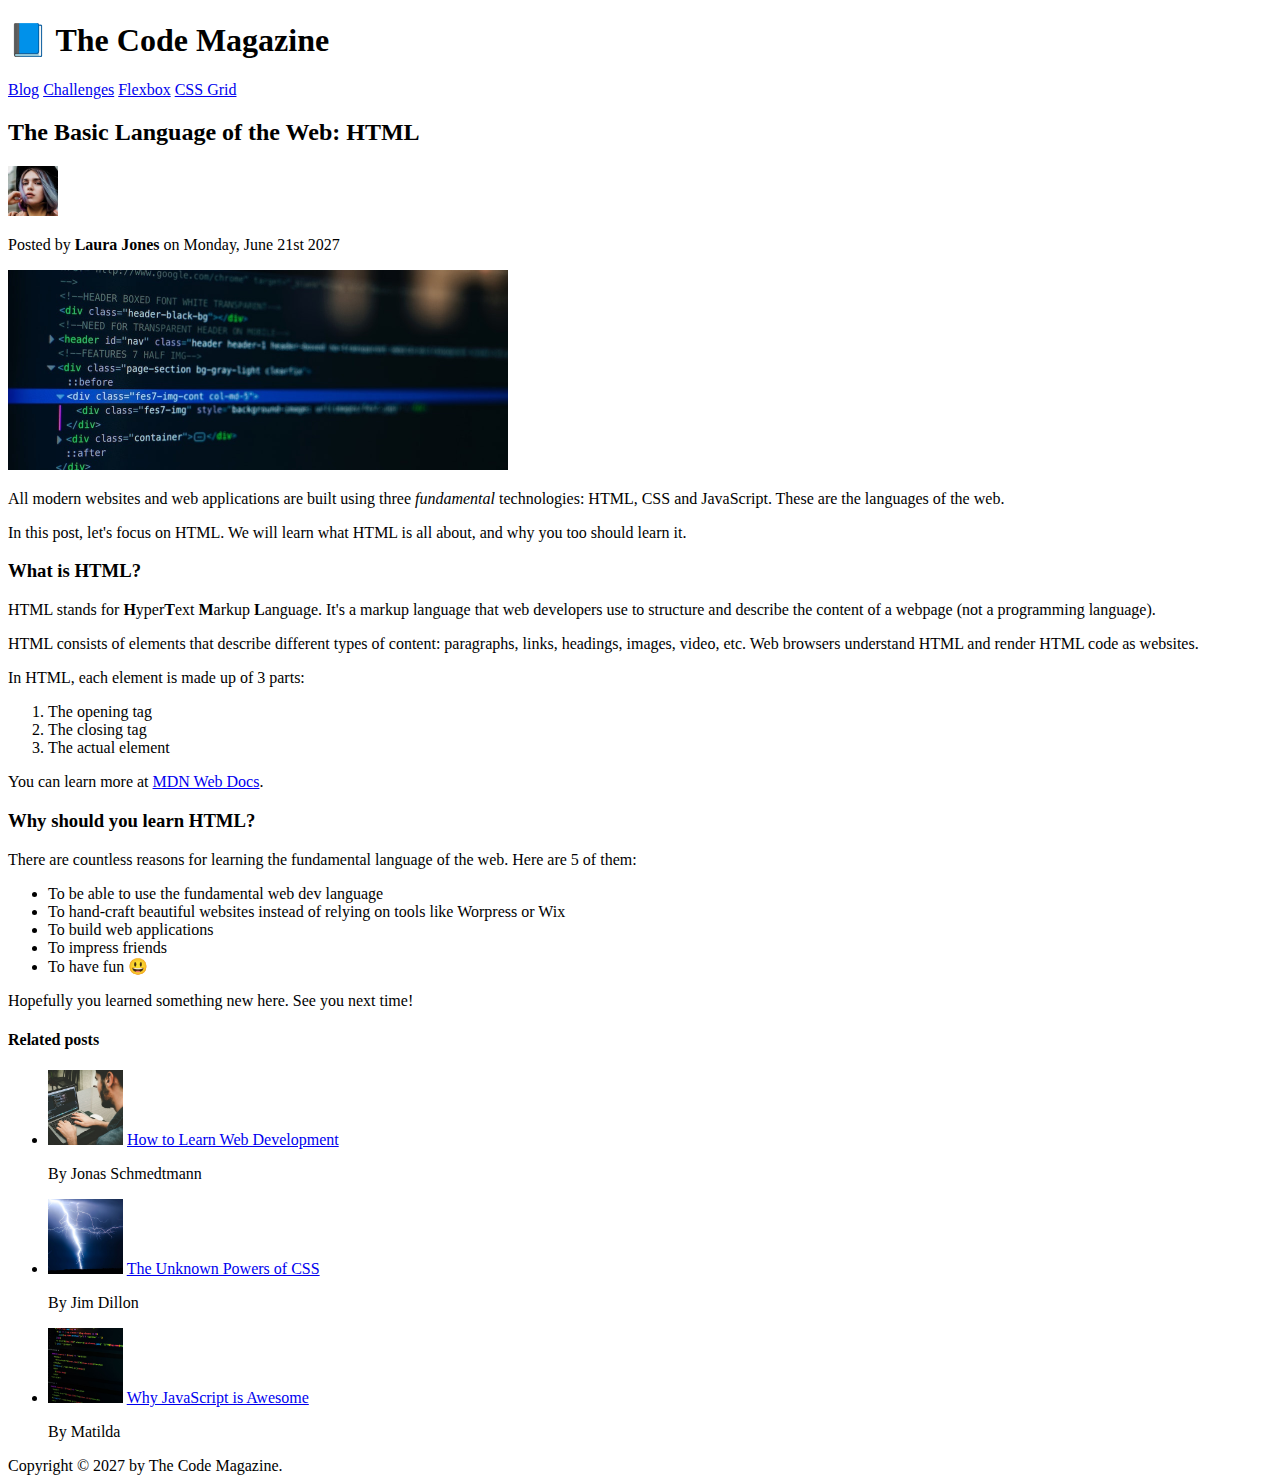
==== my_solution/03-CSS-Fundamentals/index.html @ 55ce04ad "chapter3" ====
<!DOCTYPE html>
<html lang="en">
  <head>
    <meta charset="UTF-8" />
    <title>The Basic Language of the Web: HTML</title>
  </head>

  <body>
    <!--
    <h1>The Basic Language of the Web: HTML</h1>
    <h2>The Basic Language of the Web: HTML</h2>
    <h3>The Basic Language of the Web: HTML</h3>
    <h4>The Basic Language of the Web: HTML</h4>
    <h5>The Basic Language of the Web: HTML</h5>
    <h6>The Basic Language of the Web: HTML</h6>
    -->

    <header>
      <h1>📘 The Code Magazine</h1>

      <nav>
        <a href="blog.html">Blog</a>
        <a href="#">Challenges</a>
        <a href="#">Flexbox</a>
        <a href="#">CSS Grid</a>
      </nav>
    </header>

    <article>
      <header>
        <h2>The Basic Language of the Web: HTML</h2>

        <img
          src="img/laura-jones.jpg"
          alt="Headshot of Laura Jones"
          height="50"
          width="50"
        />

        <p>Posted by <strong>Laura Jones</strong> on Monday, June 21st 2027</p>

        <img
          src="img/post-img.jpg"
          alt="HTML code on a screen"
          width="500"
          height="200"
        />
      </header>

      <p>
        All modern websites and web applications are built using three
        <em>fundamental</em>
        technologies: HTML, CSS and JavaScript. These are the languages of the
        web.
      </p>

      <p>
        In this post, let's focus on HTML. We will learn what HTML is all about,
        and why you too should learn it.
      </p>

      <h3>What is HTML?</h3>
      <p>
        HTML stands for <strong>H</strong>yper<strong>T</strong>ext
        <strong>M</strong>arkup <strong>L</strong>anguage. It's a markup
        language that web developers use to structure and describe the content
        of a webpage (not a programming language).
      </p>
      <p>
        HTML consists of elements that describe different types of content:
        paragraphs, links, headings, images, video, etc. Web browsers understand
        HTML and render HTML code as websites.
      </p>
      <p>In HTML, each element is made up of 3 parts:</p>

      <ol>
        <li>The opening tag</li>
        <li>The closing tag</li>
        <li>The actual element</li>
      </ol>

      <p>
        You can learn more at
        <a
          href="https://developer.mozilla.org/en-US/docs/Web/HTML"
          target="_blank"
          >MDN Web Docs</a
        >.
      </p>

      <h3>Why should you learn HTML?</h3>

      <p>
        There are countless reasons for learning the fundamental language of the
        web. Here are 5 of them:
      </p>

      <ul>
        <li>To be able to use the fundamental web dev language</li>
        <li>
          To hand-craft beautiful websites instead of relying on tools like
          Worpress or Wix
        </li>
        <li>To build web applications</li>
        <li>To impress friends</li>
        <li>To have fun 😃</li>
      </ul>

      <p>Hopefully you learned something new here. See you next time!</p>
    </article>

    <aside>
      <h4>Related posts</h4>

      <ul>
        <li>
          <img
            src="img/related-1.jpg"
            alt="Person programming"
            width="75"
            width="75"
          />
          <a href="#">How to Learn Web Development</a>
          <p>By Jonas Schmedtmann</p>
        </li>
        <li>
          <img src="img/related-2.jpg" alt="Lightning" width="75" heigth="75" />
          <a href="#">The Unknown Powers of CSS</a>
          <p>By Jim Dillon</p>
        </li>
        <li>
          <img
            src="img/related-3.jpg"
            alt="JavaScript code on a screen"
            width="75"
            height="75"
          />
          <a href="#">Why JavaScript is Awesome</a>
          <p>By Matilda</p>
        </li>
      </ul>
    </aside>

    <footer>Copyright &copy; 2027 by The Code Magazine.</footer>
  </body>
</html>
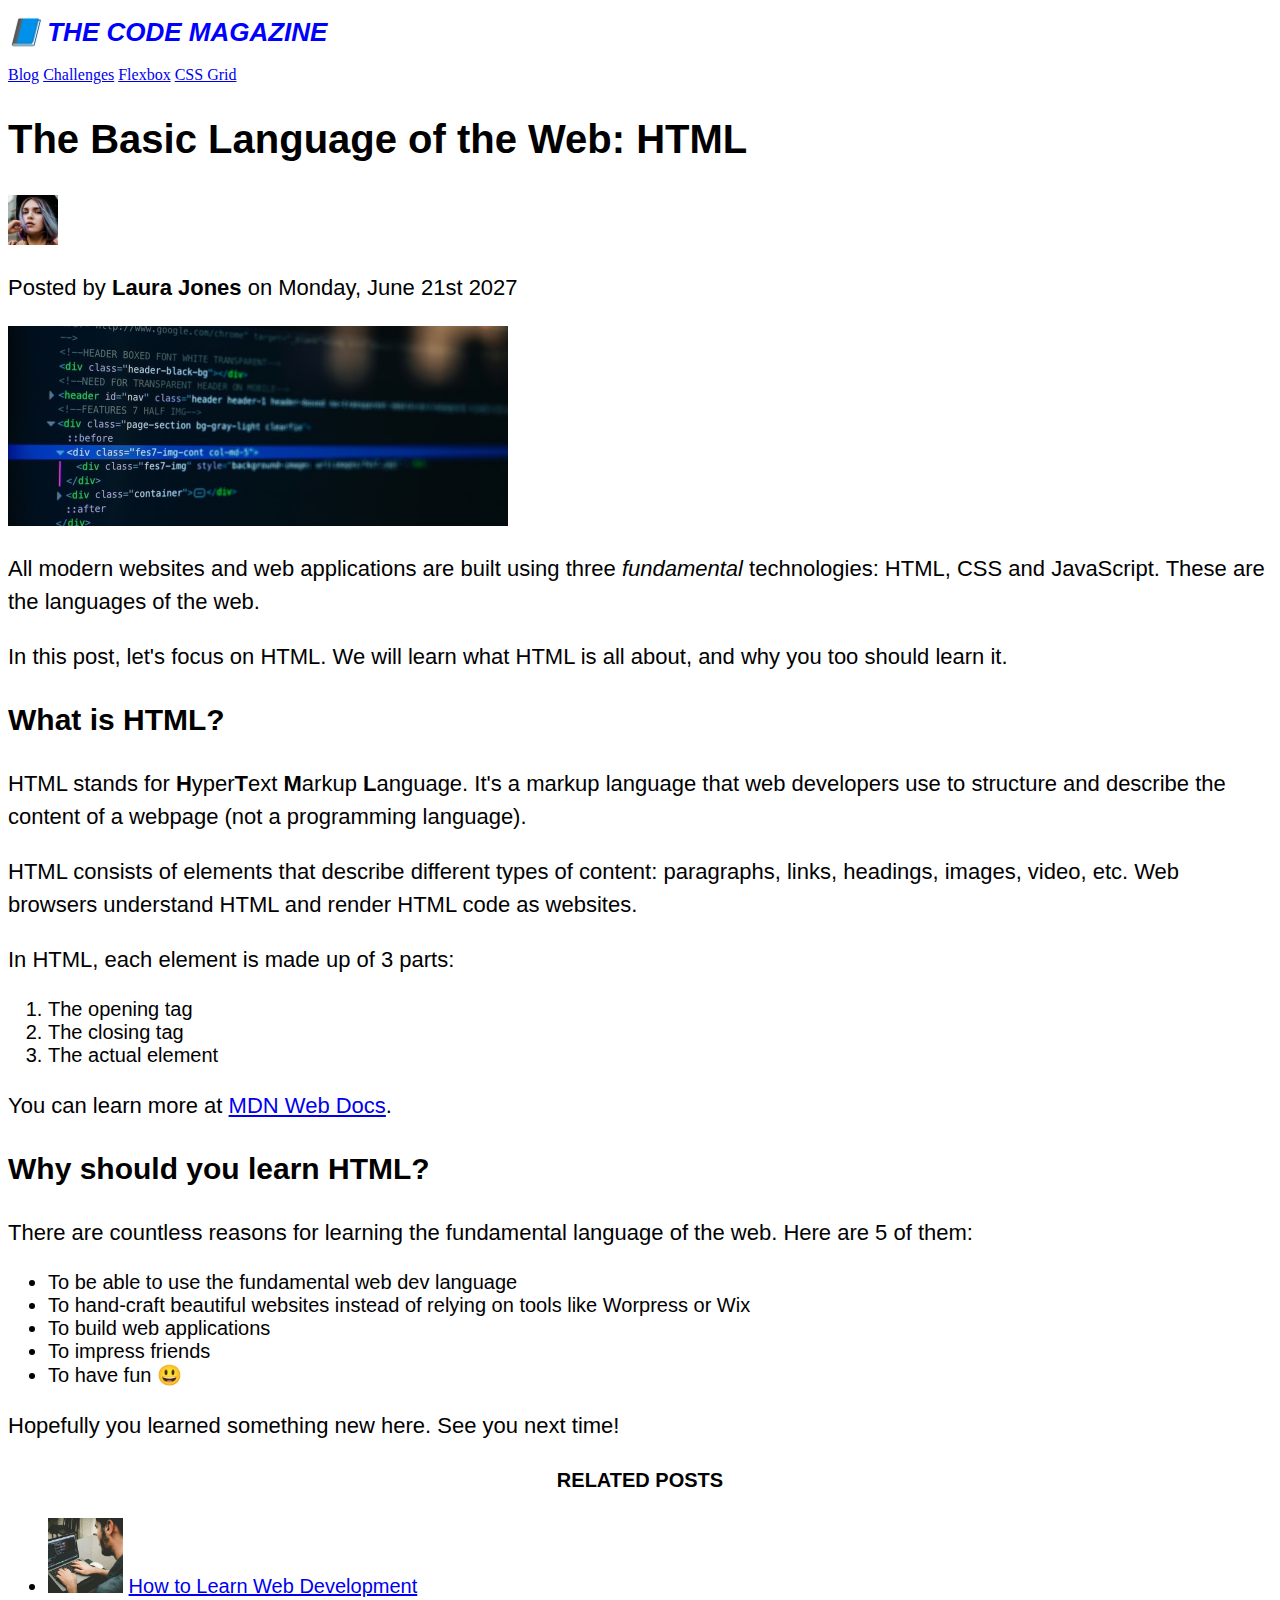
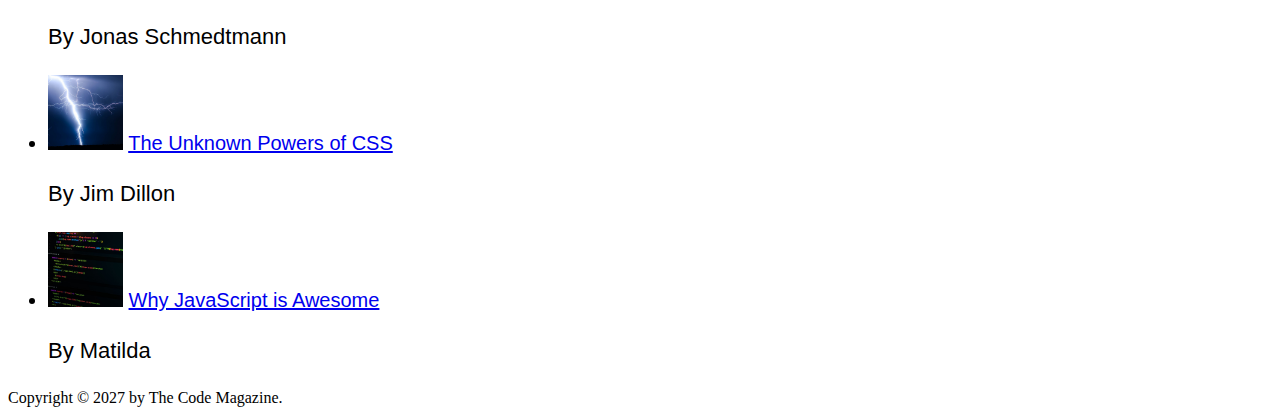
==== commit c78bfeda: "23 finished" ====
--- a/my_solution/03-CSS-Fundamentals/index.html
+++ b/my_solution/03-CSS-Fundamentals/index.html
@@ -3,6 +3,7 @@
   <head>
     <meta charset="UTF-8" />
     <title>The Basic Language of the Web: HTML</title>
+    <link rel="stylesheet" href="style.css" />
   </head>
 
   <body>
--- a/my_solution/03-CSS-Fundamentals/style.css
+++ b/my_solution/03-CSS-Fundamentals/style.css
@@ -0,0 +1,40 @@
+h1 {
+  color: blue;
+  font-size: 26px;
+  font-family: sans-serif;
+  text-transform: uppercase;
+  font-style: italic;
+}
+
+h2 {
+  font-size: 40px;
+  font-family: sans-serif;
+}
+
+h3 {
+  font-size: 30px;
+  font-family: sans-serif;
+}
+
+h4 {
+  font-size: 20px;
+  font-family: sans-serif;
+  text-transform: uppercase;
+  text-align: center;
+}
+
+h4 {
+  font-size: 20px;
+  font-family: sans-serif;
+}
+
+p {
+  font-size: 22px;
+  font-family: sans-serif;
+  line-height: 1.5;
+}
+
+li {
+  font-size: 20px;
+  font-family: sans-serif;
+}
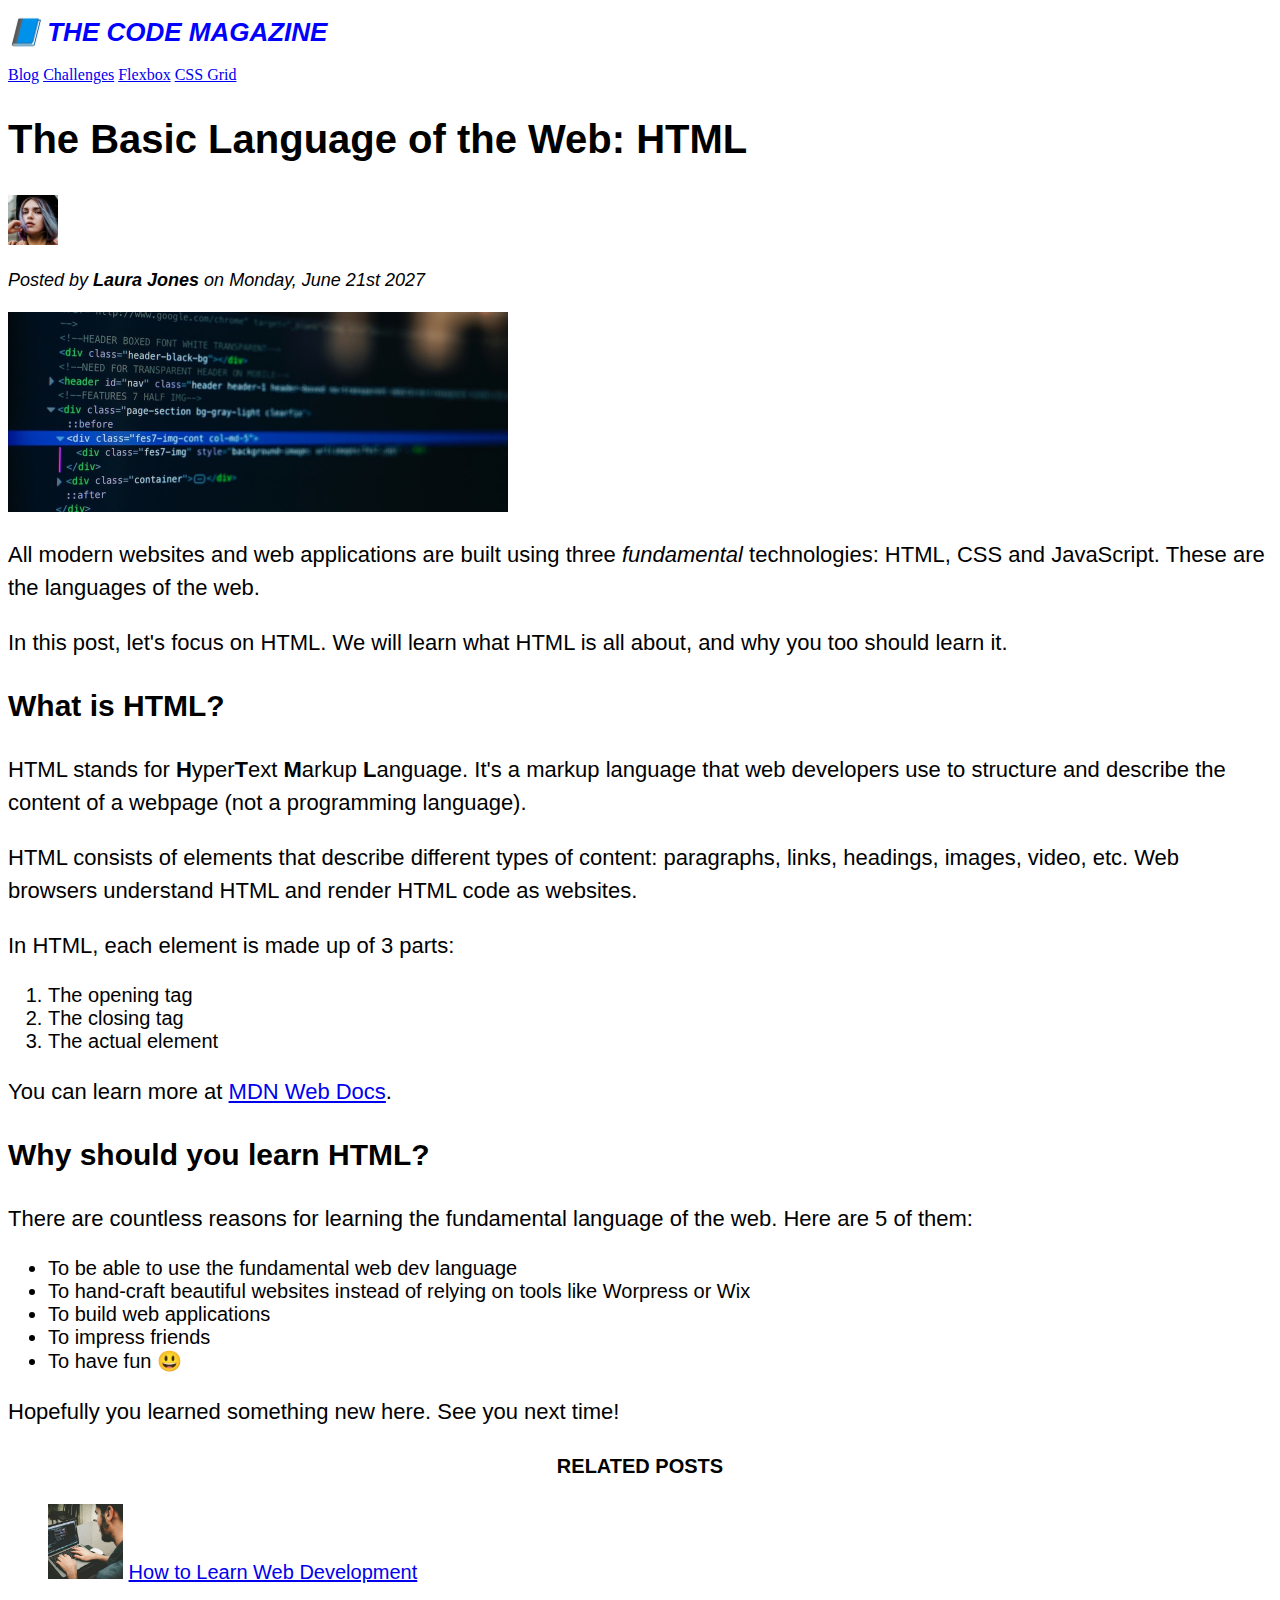
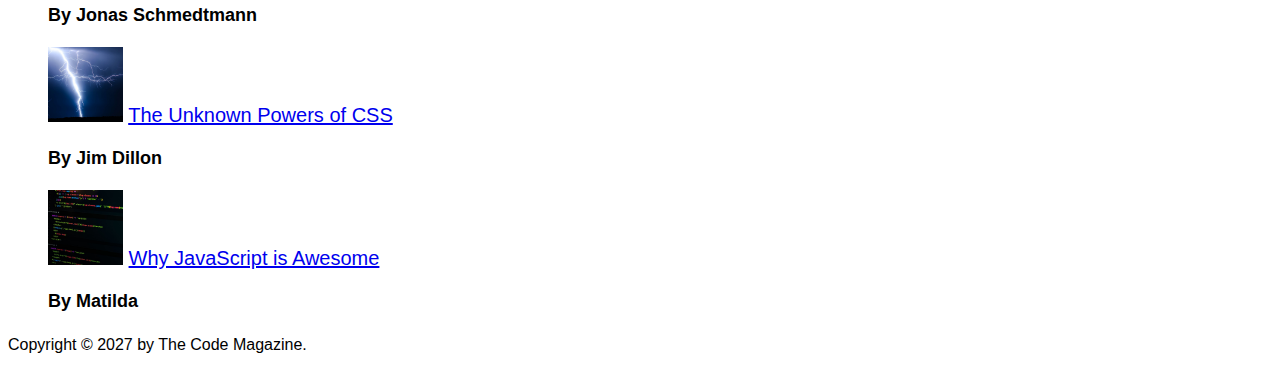
==== commit 037b12f7: "base css" ====
--- a/my_solution/03-CSS-Fundamentals/index.html
+++ b/my_solution/03-CSS-Fundamentals/index.html
@@ -38,7 +38,9 @@
           width="50"
         />
 
-        <p>Posted by <strong>Laura Jones</strong> on Monday, June 21st 2027</p>
+        <p id="auther">
+          Posted by <strong>Laura Jones</strong> on Monday, June 21st 2027
+        </p>
 
         <img
           src="img/post-img.jpg"
@@ -113,7 +115,7 @@
     <aside>
       <h4>Related posts</h4>
 
-      <ul>
+      <ul class="no-bullet-points">
         <li>
           <img
             src="img/related-1.jpg"
@@ -122,12 +124,12 @@
             width="75"
           />
           <a href="#">How to Learn Web Development</a>
-          <p>By Jonas Schmedtmann</p>
+          <p class="related-author">By Jonas Schmedtmann</p>
         </li>
         <li>
           <img src="img/related-2.jpg" alt="Lightning" width="75" heigth="75" />
           <a href="#">The Unknown Powers of CSS</a>
-          <p>By Jim Dillon</p>
+          <p class="related-author">By Jim Dillon</p>
         </li>
         <li>
           <img
@@ -137,11 +139,13 @@
             height="75"
           />
           <a href="#">Why JavaScript is Awesome</a>
-          <p>By Matilda</p>
+          <p class="related-author">By Matilda</p>
         </li>
       </ul>
     </aside>
 
-    <footer>Copyright &copy; 2027 by The Code Magazine.</footer>
+    <footer>
+      <p id="copyright">Copyright &copy; 2027 by The Code Magazine.</p>
+    </footer>
   </body>
 </html>
--- a/my_solution/03-CSS-Fundamentals/style.css
+++ b/my_solution/03-CSS-Fundamentals/style.css
@@ -1,40 +1,67 @@
+h1,
+h2,
+h3,
+h4,
+p,
+li {
+  font-family: sans-serif;
+}
+
 h1 {
   color: blue;
   font-size: 26px;
-  font-family: sans-serif;
   text-transform: uppercase;
   font-style: italic;
 }
 
 h2 {
   font-size: 40px;
-  font-family: sans-serif;
 }
 
 h3 {
   font-size: 30px;
-  font-family: sans-serif;
 }
 
 h4 {
   font-size: 20px;
-  font-family: sans-serif;
   text-transform: uppercase;
   text-align: center;
 }
 
 h4 {
   font-size: 20px;
-  font-family: sans-serif;
 }
 
 p {
   font-size: 22px;
-  font-family: sans-serif;
   line-height: 1.5;
 }
 
 li {
   font-size: 20px;
-  font-family: sans-serif;
 }
+
+.no-bullet-points {
+  list-style: none;
+}
+
+.related-author {
+  font-size: 18px;
+  font-weight: bold;
+}
+
+/* footer p {
+  font-size: 16px;
+} */
+#copyright {
+  font-size: 16px;
+}
+
+#auther {
+  font-style: italic;
+  font-size: 18px;
+}
+
+/* header p {
+  font-style: italic;
+} */
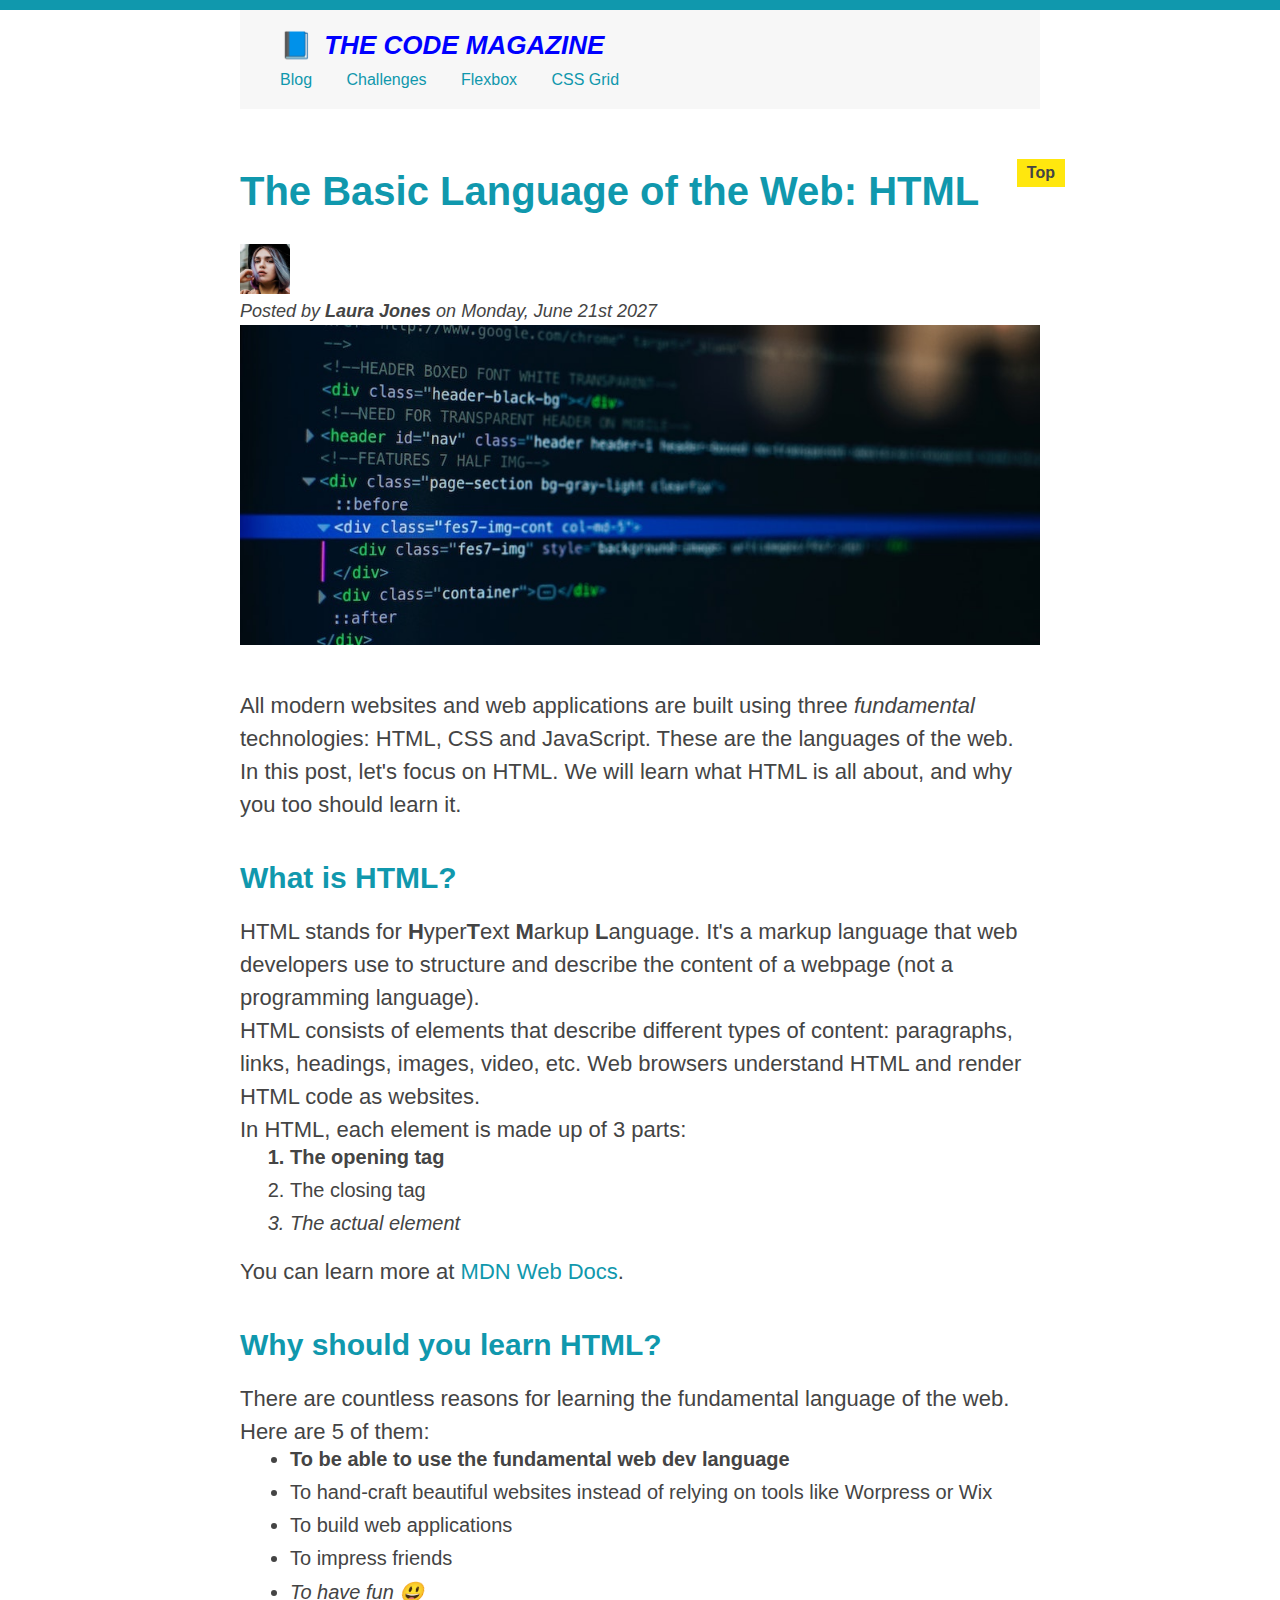
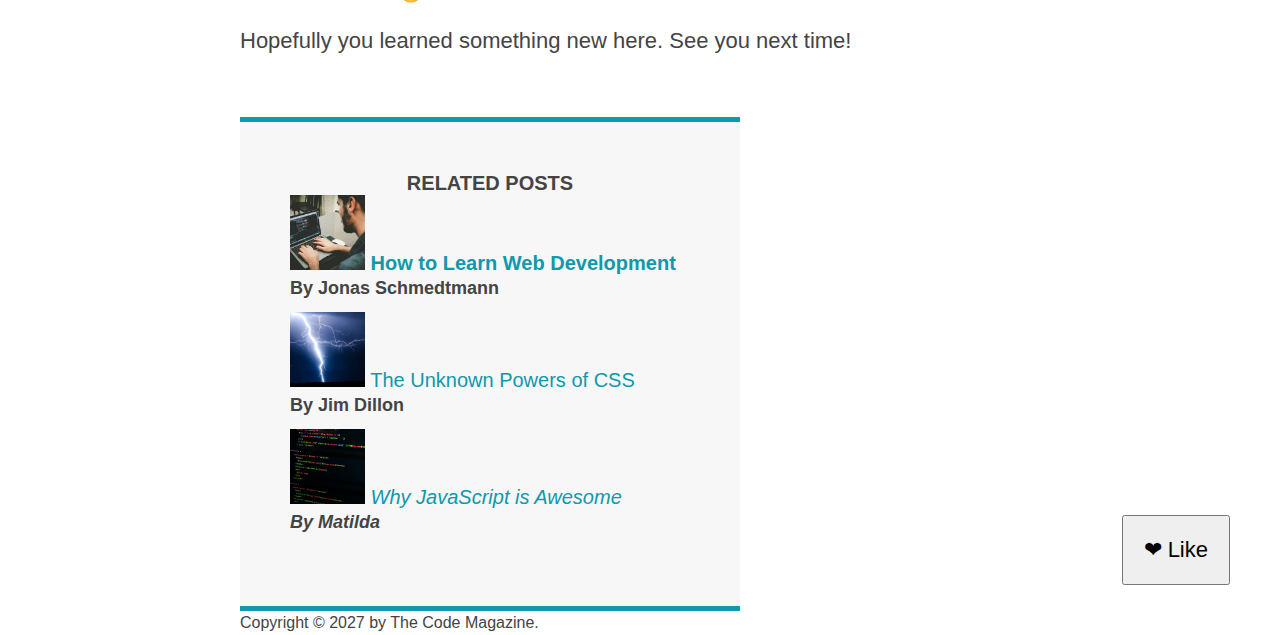
==== commit 888236ee: "sdfa" ====
--- a/my_solution/03-CSS-Fundamentals/index.html
+++ b/my_solution/03-CSS-Fundamentals/index.html
@@ -16,136 +16,148 @@
     <h6>The Basic Language of the Web: HTML</h6>
     -->
 
-    <header>
-      <h1>📘 The Code Magazine</h1>
+    <div class="container">
+      <header class="main-header">
+        <h1>📘 The Code Magazine</h1>
 
-      <nav>
-        <a href="blog.html">Blog</a>
-        <a href="#">Challenges</a>
-        <a href="#">Flexbox</a>
-        <a href="#">CSS Grid</a>
-      </nav>
-    </header>
+        <nav>
+          <a href="blog.html">Blog</a>
+          <a href="#">Challenges</a>
+          <a href="#">Flexbox</a>
+          <a href="#">CSS Grid</a>
+        </nav>
+      </header>
 
-    <article>
-      <header>
-        <h2>The Basic Language of the Web: HTML</h2>
+      <article>
+        <header class="post-header">
+          <h2>The Basic Language of the Web: HTML</h2>
 
-        <img
-          src="img/laura-jones.jpg"
-          alt="Headshot of Laura Jones"
-          height="50"
-          width="50"
-        />
+          <img
+            src="img/laura-jones.jpg"
+            alt="Headshot of Laura Jones"
+            height="50"
+            width="50"
+          />
 
-        <p id="auther">
-          Posted by <strong>Laura Jones</strong> on Monday, June 21st 2027
+          <p id="auther">
+            Posted by <strong>Laura Jones</strong> on Monday, June 21st 2027
+          </p>
+
+          <img
+            src="img/post-img.jpg"
+            alt="HTML code on a screen"
+            class="post-img"
+          />
+        </header>
+
+        <p>
+          All modern websites and web applications are built using three
+          <em>fundamental</em>
+          technologies: HTML, CSS and JavaScript. These are the languages of the
+          web.
         </p>
 
-        <img
-          src="img/post-img.jpg"
-          alt="HTML code on a screen"
-          width="500"
-          height="200"
-        />
-      </header>
+        <p>
+          In this post, let's focus on HTML. We will learn what HTML is all
+          about, and why you too should learn it.
+        </p>
 
-      <p>
-        All modern websites and web applications are built using three
-        <em>fundamental</em>
-        technologies: HTML, CSS and JavaScript. These are the languages of the
-        web.
-      </p>
+        <h3>What is HTML?</h3>
+        <p>
+          HTML stands for <strong>H</strong>yper<strong>T</strong>ext
+          <strong>M</strong>arkup <strong>L</strong>anguage. It's a markup
+          language that web developers use to structure and describe the content
+          of a webpage (not a programming language).
+        </p>
+        <p>
+          HTML consists of elements that describe different types of content:
+          paragraphs, links, headings, images, video, etc. Web browsers
+          understand HTML and render HTML code as websites.
+        </p>
+        <p>In HTML, each element is made up of 3 parts:</p>
 
-      <p>
-        In this post, let's focus on HTML. We will learn what HTML is all about,
-        and why you too should learn it.
-      </p>
+        <ol>
+          <li class="first-li">The opening tag</li>
+          <li>The closing tag</li>
+          <li>The actual element</li>
+        </ol>
 
-      <h3>What is HTML?</h3>
-      <p>
-        HTML stands for <strong>H</strong>yper<strong>T</strong>ext
-        <strong>M</strong>arkup <strong>L</strong>anguage. It's a markup
-        language that web developers use to structure and describe the content
-        of a webpage (not a programming language).
-      </p>
-      <p>
-        HTML consists of elements that describe different types of content:
-        paragraphs, links, headings, images, video, etc. Web browsers understand
-        HTML and render HTML code as websites.
-      </p>
-      <p>In HTML, each element is made up of 3 parts:</p>
+        <p>
+          You can learn more at
+          <a
+            href="https://developer.mozilla.org/en-US/docs/Web/HTML"
+            target="_blank"
+            >MDN Web Docs</a
+          >.
+        </p>
 
-      <ol>
-        <li>The opening tag</li>
-        <li>The closing tag</li>
-        <li>The actual element</li>
-      </ol>
+        <h3>Why should you learn HTML?</h3>
 
-      <p>
-        You can learn more at
-        <a
-          href="https://developer.mozilla.org/en-US/docs/Web/HTML"
-          target="_blank"
-          >MDN Web Docs</a
-        >.
-      </p>
+        <p>
+          There are countless reasons for learning the fundamental language of
+          the web. Here are 5 of them:
+        </p>
 
-      <h3>Why should you learn HTML?</h3>
+        <ul>
+          <li class="first-li">
+            To be able to use the fundamental web dev language
+          </li>
+          <li>
+            To hand-craft beautiful websites instead of relying on tools like
+            Worpress or Wix
+          </li>
+          <li>To build web applications</li>
+          <li>To impress friends</li>
+          <li>To have fun 😃</li>
+        </ul>
 
-      <p>
-        There are countless reasons for learning the fundamental language of the
-        web. Here are 5 of them:
-      </p>
+        <p>Hopefully you learned something new here. See you next time!</p>
+      </article>
 
-      <ul>
-        <li>To be able to use the fundamental web dev language</li>
-        <li>
-          To hand-craft beautiful websites instead of relying on tools like
-          Worpress or Wix
-        </li>
-        <li>To build web applications</li>
-        <li>To impress friends</li>
-        <li>To have fun 😃</li>
-      </ul>
+      <aside>
+        <h4>Related posts</h4>
 
-      <p>Hopefully you learned something new here. See you next time!</p>
-    </article>
+        <ul class="no-bullet-points">
+          <li>
+            <img
+              src="img/related-1.jpg"
+              alt="Person programming"
+              width="75"
+              width="75"
+            />
+            <a href="#">How to Learn Web Development</a>
+            <p class="related-author">By Jonas Schmedtmann</p>
+          </li>
+          <li>
+            <img
+              src="img/related-2.jpg"
+              alt="Lightning"
+              width="75"
+              heigth="75"
+            />
+            <a href="#">The Unknown Powers of CSS</a>
+            <p class="related-author">By Jim Dillon</p>
+          </li>
+          <li>
+            <img
+              src="img/related-3.jpg"
+              alt="JavaScript code on a screen"
+              width="75"
+              height="75"
+            />
+            <a href="#">Why JavaScript is Awesome</a>
+            <p class="related-author">By Matilda</p>
+          </li>
+        </ul>
+      </aside>
 
-    <aside>
-      <h4>Related posts</h4>
+      <footer>
+        <p id="copyright" class="copyright text">
+          Copyright &copy; 2027 by The Code Magazine.
+        </p>
+      </footer>
+    </div>
 
-      <ul class="no-bullet-points">
-        <li>
-          <img
-            src="img/related-1.jpg"
-            alt="Person programming"
-            width="75"
-            width="75"
-          />
-          <a href="#">How to Learn Web Development</a>
-          <p class="related-author">By Jonas Schmedtmann</p>
-        </li>
-        <li>
-          <img src="img/related-2.jpg" alt="Lightning" width="75" heigth="75" />
-          <a href="#">The Unknown Powers of CSS</a>
-          <p class="related-author">By Jim Dillon</p>
-        </li>
-        <li>
-          <img
-            src="img/related-3.jpg"
-            alt="JavaScript code on a screen"
-            width="75"
-            height="75"
-          />
-          <a href="#">Why JavaScript is Awesome</a>
-          <p class="related-author">By Matilda</p>
-        </li>
-      </ul>
-    </aside>
-
-    <footer>
-      <p id="copyright">Copyright &copy; 2027 by The Code Magazine.</p>
-    </footer>
+    <button>❤ Like</button>
   </body>
 </html>
--- a/my_solution/03-CSS-Fundamentals/style.css
+++ b/my_solution/03-CSS-Fundamentals/style.css
@@ -1,10 +1,46 @@
+* {
+  margin: 0;
+  padding: 0;
+}
+
+/* page sections */
+body {
+  font-family: sans-serif;
+  color: #444;
+  border-top: 10px solid #1098ad;
+  position: relative;
+}
+.container {
+  width: 800px;
+  margin: 0 auto;
+}
+.main-header {
+  background-color: #f7f7f7;
+  padding: 20px 40px;
+  margin-bottom: 60px;
+  /* height: 80px; */
+}
+.post-header {
+  margin-bottom: 40px;
+}
+
+article {
+  margin-bottom: 60px;
+}
+
+aside {
+  background-color: #f7f7f7;
+  border-top: 5px solid #1098ad;
+  border-bottom: 5px solid #1098ad;
+  padding: 50px 0;
+  width: 500px;
+}
+
+/* smaller elements */
 h1,
 h2,
-h3,
-h4,
-p,
-li {
-  font-family: sans-serif;
+h3 {
+  color: #1098ad;
 }
 
 h1 {
@@ -16,10 +52,13 @@
 
 h2 {
   font-size: 40px;
+  margin-bottom: 30px;
 }
 
 h3 {
   font-size: 30px;
+  margin-bottom: 20px;
+  margin-top: 40px;
 }
 
 h4 {
@@ -35,10 +74,20 @@
 p {
   font-size: 22px;
   line-height: 1.5;
-}
-
+  margin-bottom: 15;
+}
+ul,
+ol {
+  margin-left: 50px;
+  margin-bottom: 20px;
+}
 li {
   font-size: 20px;
+  margin-bottom: 10px;
+}
+/* utolsónak nem kell margin */
+li:last-child {
+  margin-bottom: 0;
 }
 
 .no-bullet-points {
@@ -62,6 +111,114 @@
   font-size: 18px;
 }
 
+.post-img {
+  width: 100%;
+  height: auto;
+}
+
+nav a:link {
+  /* background-color: orangered;
+  margin: 20px;
+  padding: 20px;
+  display: block; */
+
+  margin-right: 30px;
+  margin-top: 10px;
+  display: inline-block;
+}
+nav a:link:last-child {
+  margin-right: 0;
+}
+
+button {
+  font-size: 22px;
+  padding: 20px;
+  cursor: pointer;
+  position: absolute;
+  bottom: 50px;
+  right: 50px;
+}
+
+h1::first-letter {
+  font-style: normal;
+  margin-right: 5px;
+}
+
+h3 + p::first-line {
+  /* color: red; */
+}
+h2 {
+  position: relative;
+}
+h2::after {
+  content: "Top";
+  background-color: #ffe70e;
+  color: #444;
+  font-size: 16px;
+  font-weight: bold;
+  display: inline-block;
+  padding: 5px 10px;
+  position: absolute;
+  top: -10px;
+  right: -25px;
+}
+
 /* header p {
   font-style: italic;
 } */
+
+/* .first-li {
+  font-weight: bold;
+} */
+
+li:first-child {
+  font-weight: bold;
+}
+li:last-child {
+  font-style: italic;
+}
+/* this won't work */
+article p:first-child {
+  color: red;
+}
+
+/* styling links */
+/* a {
+  color: #1098ad;
+} */
+
+a:link {
+  color: #1098ad;
+  text-decoration: none;
+}
+
+a:visited {
+  color: #1098ad;
+}
+
+a:hover {
+  color: orangered;
+  font-weight: bold;
+  text-decoration: underline dotted orangered;
+}
+
+a:active {
+  background-color: black;
+  font-style: italic;
+}
+
+/* resolving conflicts */
+/* #copyright {
+  color: red;
+} */
+/* .copyright {
+  color: blue;
+}
+
+.text {
+  color: yellow;
+}
+
+footer p {
+  color: green;
+} */
